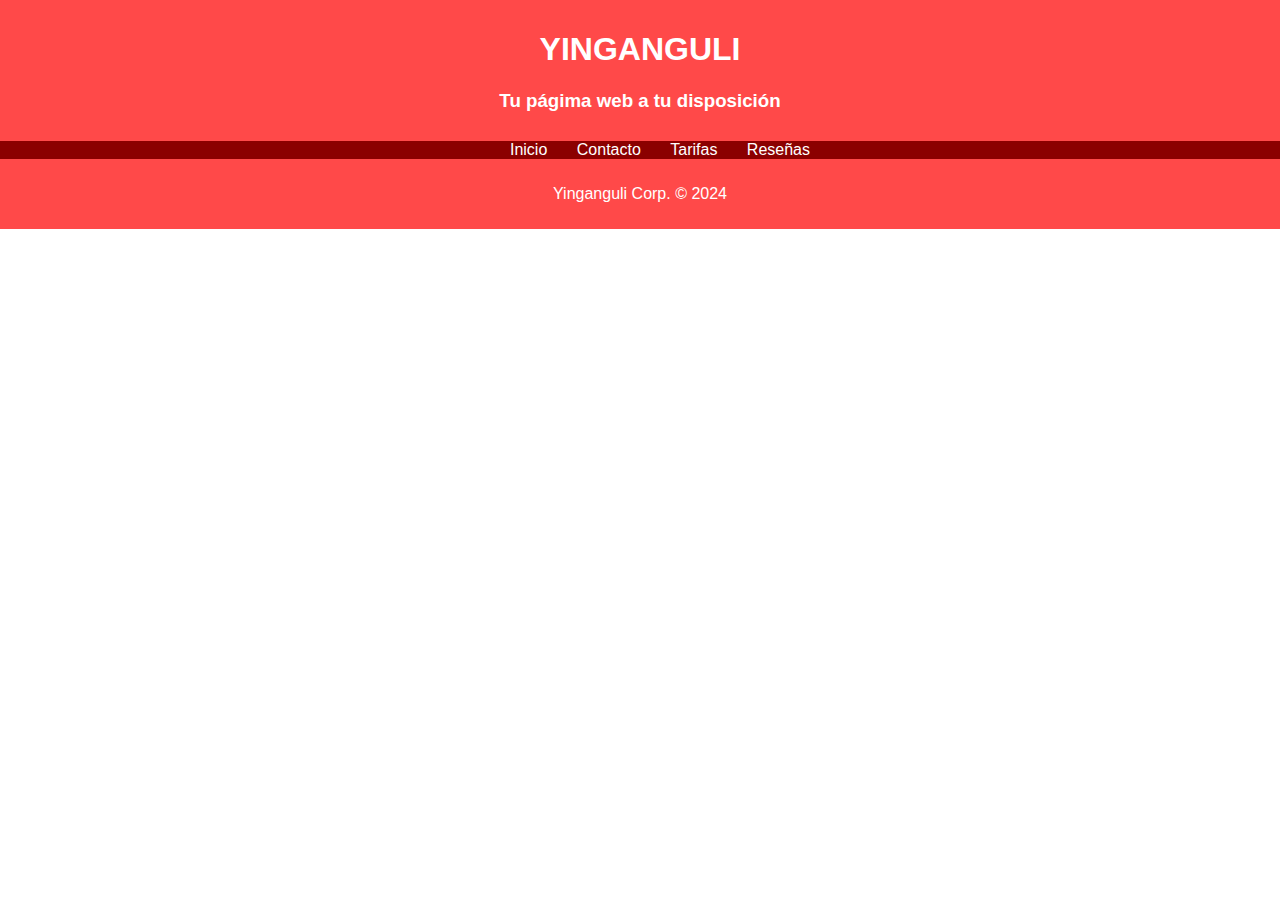
==== index.html @ 8d048499 "asda" ====
<!DOCTYPE html>
<html lang="en">
<head>
    <meta charset="UTF-8">
    <meta name="viewport" content="width=device-width, initial-scale=1.0">
    <title>Yinganguli</title>
    <link rel="stylesheet" href="yinganguli.css">
</head>
<body>
    <header>
        <h1>YINGANGULI</h1>
        <h3>Tu págima web a tu disposición</h3>
    </header>
    <nav>
        <ul>
            <li><a href="index.html">Inicio</a></li>
            <li><a href="contacto.html">Contacto</a></li>
            <li><a href="tarifas.html">Tarifas</a></li>
            <li><a href="reseñas.html">Reseñas</a></li>
        </ul>


    </nav>
    <main></main>
    <footer>
        <p>Yinganguli Corp. &copy; 2024</p>
    </footer>
</body>
</html>
---- yinganguli.css ----
body {
    margin:0;
    padding: 0;
    font-family: Arial, Helvetica, sans-serif;
}

header,footer {
    background-color: #ff4949;
    text-align: center;
    padding: 10px;
    color: white;
}

header {
    position: sticky;
    top: 0;
}

nav{
    text-align: center;
    color: white;
    background-color: darkred;

}

nav ul{
    list-style: none;
    word-spacing: 25px;
    display: inline;
}
    
nav ul li{
    display: inline;
}

a {
    text-decoration: none;
    color: white;
}
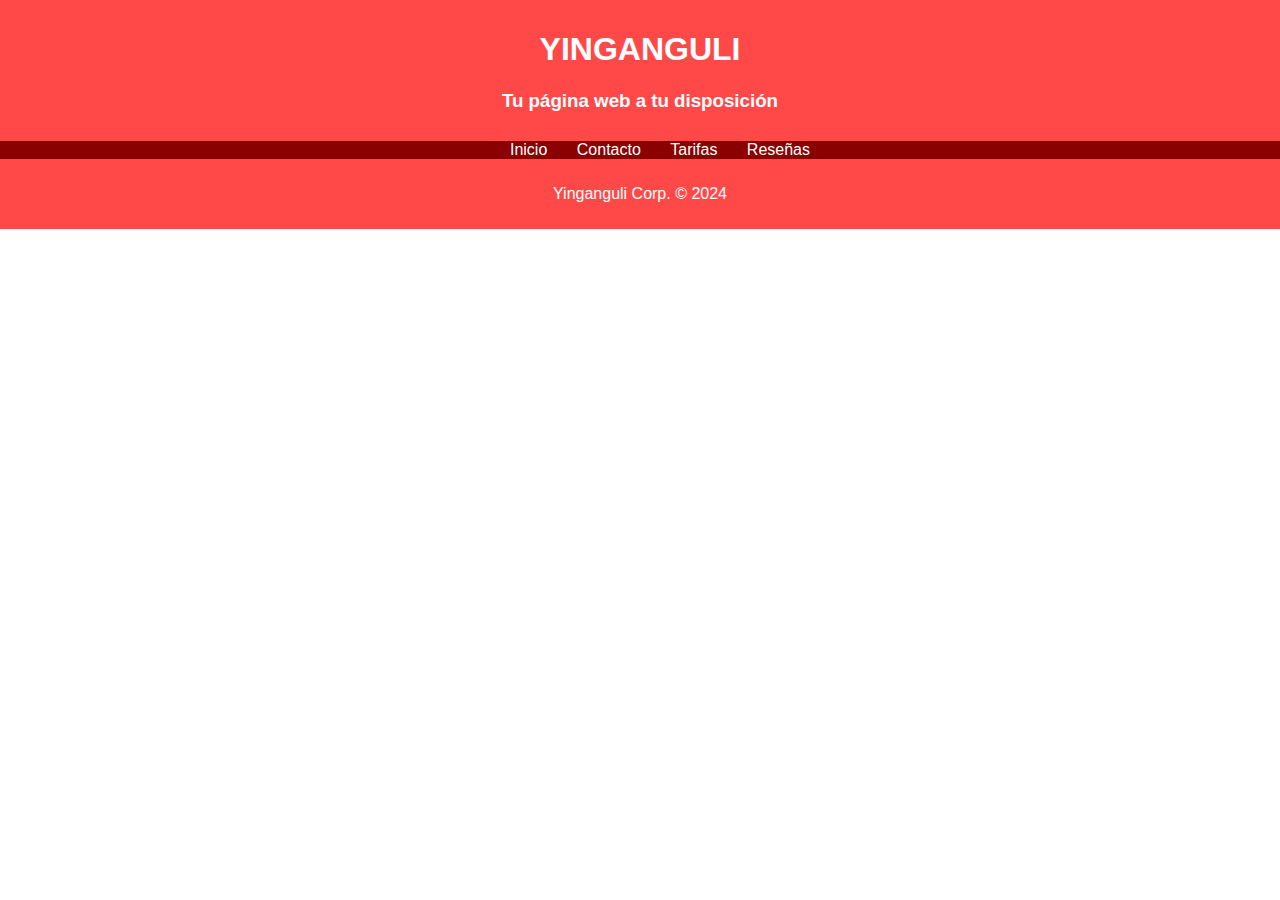
==== commit d99f8a18: "Add files via upload" ====
--- a/index.html
+++ b/index.html
@@ -9,7 +9,7 @@
 <body>
     <header>
         <h1>YINGANGULI</h1>
-        <h3>Tu págima web a tu disposición</h3>
+        <h3>Tu página web a tu disposición</h3>
     </header>
     <nav>
         <ul>
--- a/yinganguli.css
+++ b/yinganguli.css
@@ -37,3 +37,34 @@
     text-decoration: none;
     color: white;
 }
+h2 {
+    text-align: center;
+}
+
+table,th,td, form {
+    border: solid 1px black;
+    border-collapse: collapse;
+    text-align: center;
+}
+
+table, form{
+    margin: auto;
+
+}
+
+th,td {
+    width: 28%;
+}
+
+th, form {
+    background-color: #ffcdcd;
+}
+
+form{
+    border-radius: 5%;
+    width: 30%;
+}
+
+.textoArribaIzquierda {
+    text-align: start;
+}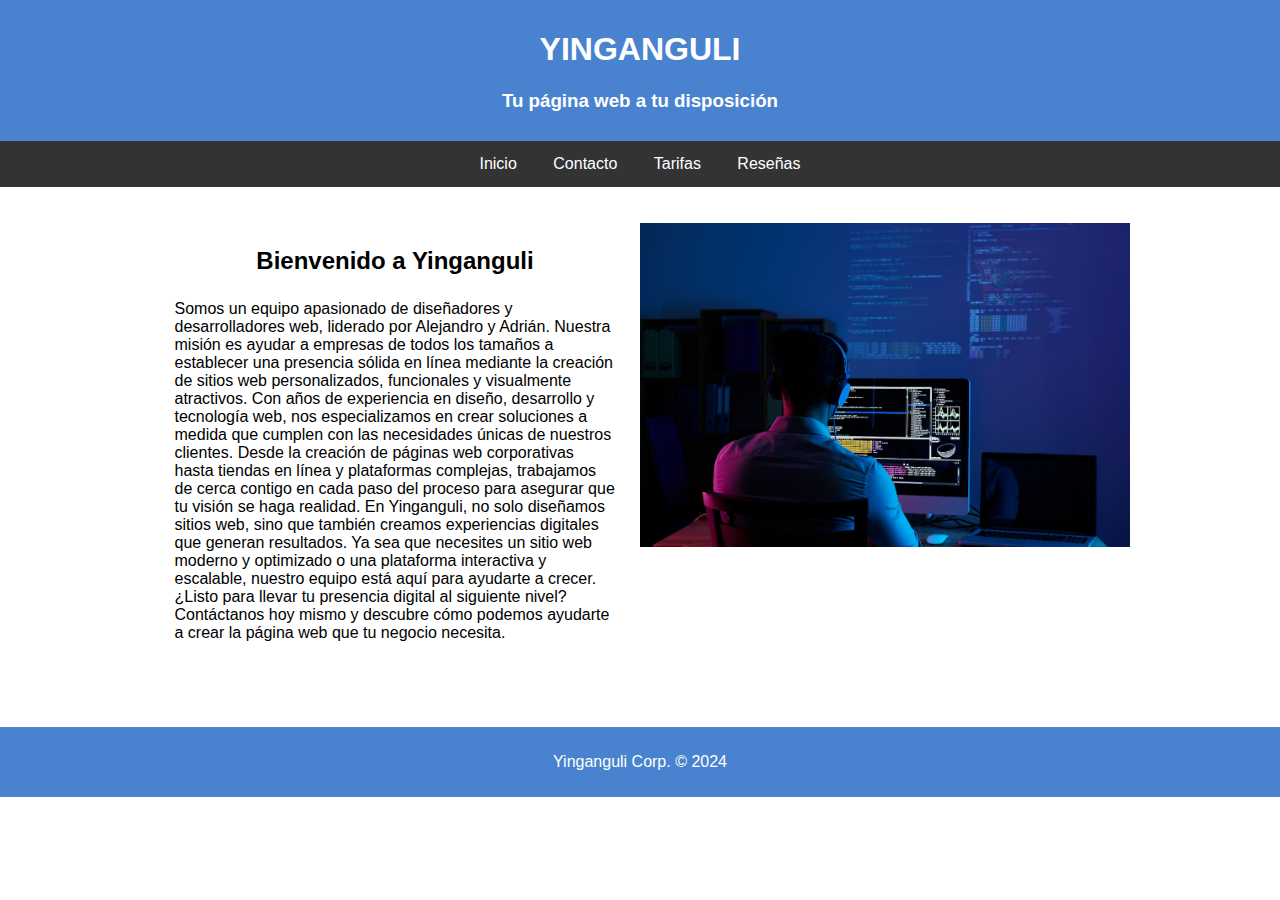
==== commit 49015fa5: "dsa" ====
--- a/index.html
+++ b/index.html
@@ -5,6 +5,7 @@
     <meta name="viewport" content="width=device-width, initial-scale=1.0">
     <title>Yinganguli</title>
     <link rel="stylesheet" href="yinganguli.css">
+    <link rel="stylesheet" href="framwork.css">
 </head>
 <body>
     <header>
@@ -18,10 +19,27 @@
             <li><a href="tarifas.html">Tarifas</a></li>
             <li><a href="reseñas.html">Reseñas</a></li>
         </ul>
+    </nav>
+    <main>
+        <br> <br>
+        <div class="wrapper">
+            <div class="row">
+                <div class="col span6">
+                    <h2 class="subtitulo">Bienvenido a Yinganguli</h2>
+                    <p class="subtitulo"> Somos un equipo apasionado de diseñadores y desarrolladores web, liderado por Alejandro y Adrián. Nuestra misión es ayudar a empresas de todos los tamaños a establecer una presencia sólida en línea mediante la creación de sitios web personalizados, funcionales y visualmente atractivos.
+                        Con años de experiencia en diseño, desarrollo y tecnología web, nos especializamos en crear soluciones a medida que cumplen con las necesidades únicas de nuestros clientes. Desde la creación de páginas web corporativas hasta tiendas en línea y plataformas complejas, trabajamos de cerca contigo en cada paso del proceso para asegurar que tu visión se haga realidad.
+                        En Yinganguli, no solo diseñamos sitios web, sino que también creamos experiencias digitales que generan resultados. Ya sea que necesites un sitio web moderno y optimizado o una plataforma interactiva y escalable, nuestro equipo está aquí para ayudarte a crecer.
+                        ¿Listo para llevar tu presencia digital al siguiente nivel?
+                        Contáctanos hoy mismo y descubre cómo podemos ayudarte a crear la página web que tu negocio necesita.</p>
+                </div>
+                <div class="col span6">
+                    <img src="img/Recurso1.png" class="foto">
+                </div>
+            </div>
+        </div>
 
-
-    </nav>
-    <main></main>
+        <br><br><br><br><br><br><br><br><br><br><br><br><br><br><br><br><br><br><br><br><br><br><br><br><br><br><br><br>
+    </main>
     <footer>
         <p>Yinganguli Corp. &copy; 2024</p>
     </footer>
--- a/yinganguli.css
+++ b/yinganguli.css
@@ -5,7 +5,7 @@
 }
 
 header,footer {
-    background-color: #ff4949;
+    background-color: #4983cf;
     text-align: center;
     padding: 10px;
     color: white;
@@ -17,26 +17,35 @@
 }
 
 nav{
-    text-align: center;
     color: white;
-    background-color: darkred;
-
 }
 
-nav ul{
-    list-style: none;
-    word-spacing: 25px;
-    display: inline;
-}
-    
-nav ul li{
-    display: inline;
+nav ul {
+  list-style-type: none;
+  margin: 0;
+  padding: 0;
+  overflow: hidden;
+  background-color: #333;
+  text-align: center;
+  
 }
 
-a {
-    text-decoration: none;
-    color: white;
+nav ul li {
+    display: inline-block;
 }
+
+nav ul li a {
+  display: block;
+  color: white;
+  text-align: center;
+  padding: 14px 16px;
+  text-decoration: none;
+}
+
+nav ul li a:hover {
+  background-color: #111;
+}
+
 h2 {
     text-align: center;
 }
@@ -57,7 +66,7 @@
 }
 
 th, form {
-    background-color: #ffcdcd;
+    background-color: #a8ceff;
 }
 
 form{
@@ -67,4 +76,17 @@
 
 .textoArribaIzquierda {
     text-align: start;
+}
+
+.active {
+    background-color: #04AA6D;
+  }
+
+.foto {
+    width: 100%;
+}
+
+.subtitulo {
+    width: 90%;
+    margin: 5%;
 }--- a/framwork.css
+++ b/framwork.css
@@ -0,0 +1,35 @@
+:root{
+    --base:980;
+    --tbase:calc(var(--base) * 1px);;
+    --tcolumna:calc(var(--tbase) / 12);
+}
+
+*{
+    box-sizing: border-box;
+}
+
+.wrapper{
+    width: var(--tbase);
+    margin: 0 auto;
+}
+
+.row {
+    clear: both;
+}
+
+.col {
+    float: left;
+    width: var(--tcolumna);
+}
+
+.col.span2{width: calc(var(--tcolumna) * 2);}
+.col.span3{width: calc(var(--tcolumna) * 3);}
+.col.span4{width: calc(var(--tcolumna) * 4);}
+.col.span5{width: calc(var(--tcolumna) * 5);}
+.col.span6{width: calc(var(--tcolumna) * 6);}
+.col.span7{width: calc(var(--tcolumna) * 7);}
+.col.span8{width: calc(var(--tcolumna) * 8);}
+.col.span9{width: calc(var(--tcolumna) * 9);}
+.col.span10{width: calc(var(--tcolumna) * 10);}
+.col.span11{width: calc(var(--tcolumna) * 11);}
+.col.span12{width: calc(var(--tcolumna) * 12);}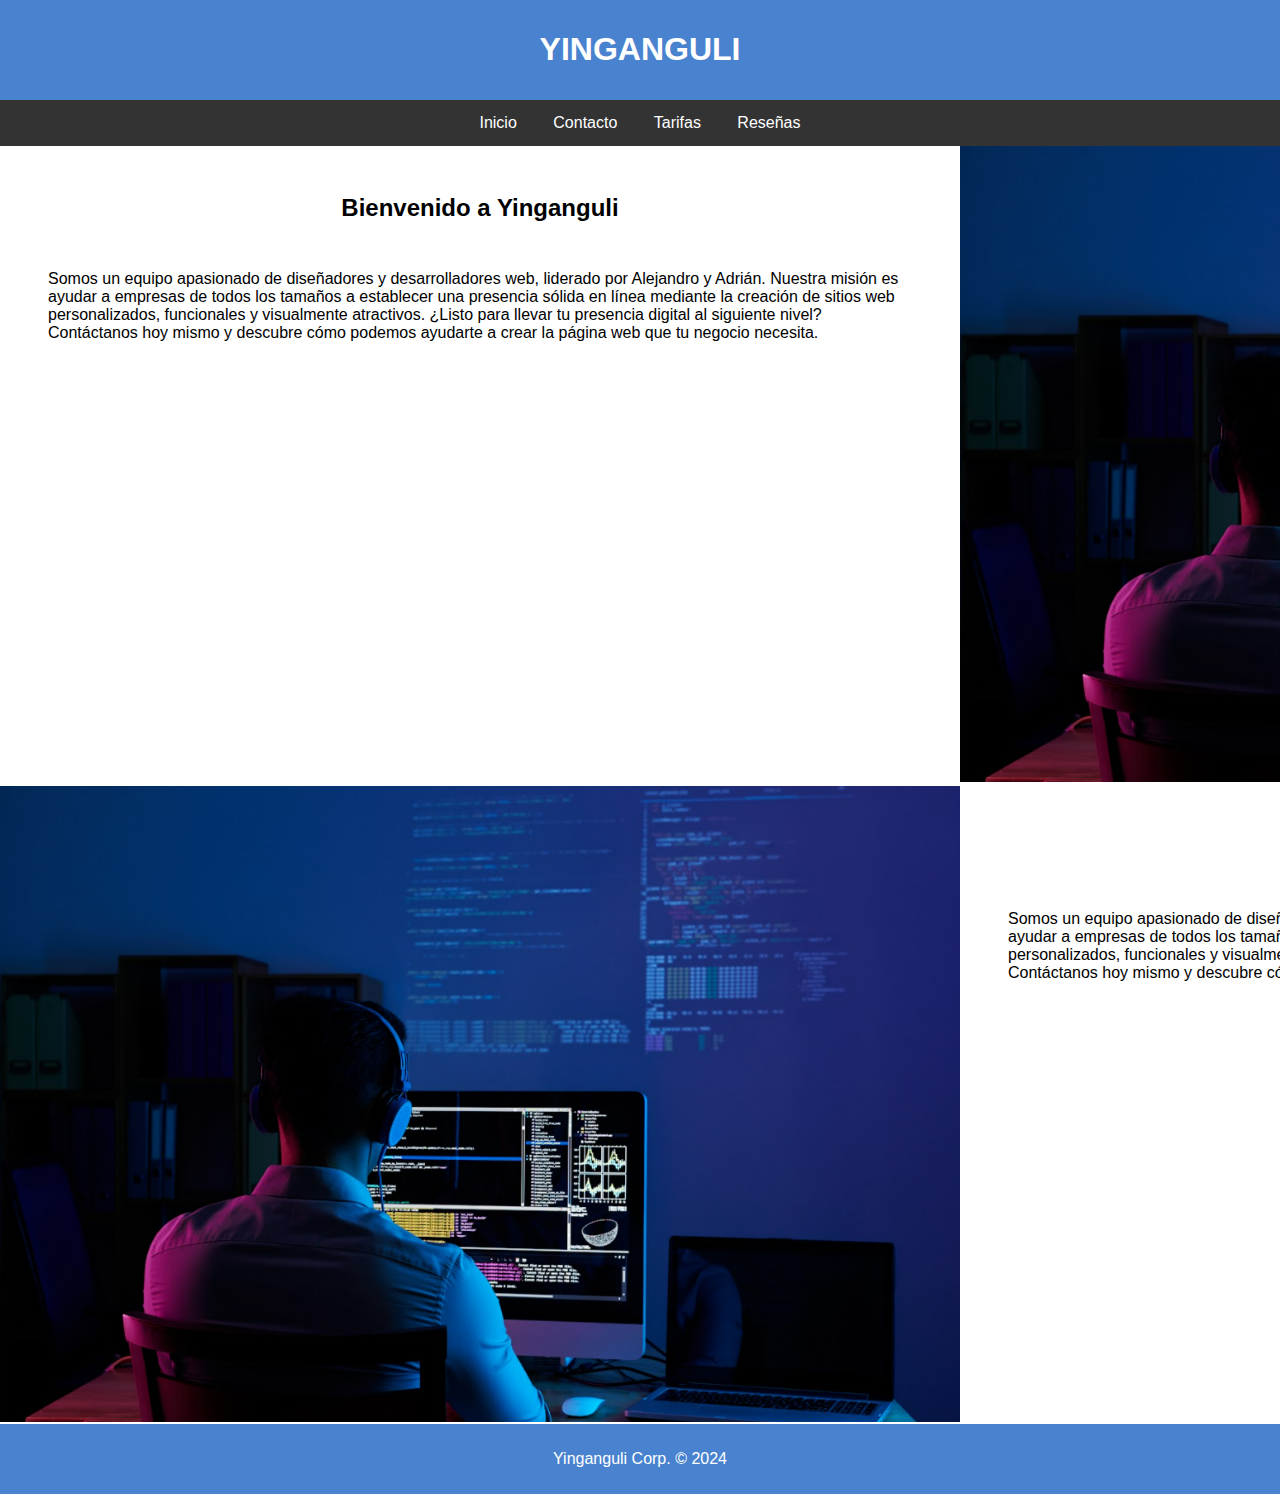
==== commit 5c725869: "Add files via upload" ====
--- a/index.html
+++ b/index.html
@@ -10,7 +10,6 @@
 <body>
     <header>
         <h1>YINGANGULI</h1>
-        <h3>Tu página web a tu disposición</h3>
     </header>
     <nav>
         <ul>
@@ -21,24 +20,31 @@
         </ul>
     </nav>
     <main>
-        <br> <br>
         <div class="wrapper">
             <div class="row">
                 <div class="col span6">
                     <h2 class="subtitulo">Bienvenido a Yinganguli</h2>
                     <p class="subtitulo"> Somos un equipo apasionado de diseñadores y desarrolladores web, liderado por Alejandro y Adrián. Nuestra misión es ayudar a empresas de todos los tamaños a establecer una presencia sólida en línea mediante la creación de sitios web personalizados, funcionales y visualmente atractivos.
-                        Con años de experiencia en diseño, desarrollo y tecnología web, nos especializamos en crear soluciones a medida que cumplen con las necesidades únicas de nuestros clientes. Desde la creación de páginas web corporativas hasta tiendas en línea y plataformas complejas, trabajamos de cerca contigo en cada paso del proceso para asegurar que tu visión se haga realidad.
-                        En Yinganguli, no solo diseñamos sitios web, sino que también creamos experiencias digitales que generan resultados. Ya sea que necesites un sitio web moderno y optimizado o una plataforma interactiva y escalable, nuestro equipo está aquí para ayudarte a crecer.
                         ¿Listo para llevar tu presencia digital al siguiente nivel?
                         Contáctanos hoy mismo y descubre cómo podemos ayudarte a crear la página web que tu negocio necesita.</p>
                 </div>
                 <div class="col span6">
                     <img src="img/Recurso1.png" class="foto">
                 </div>
+
+                <div class="col span6">
+                    <img src="img/Recurso1.png" class="foto">
+                </div>
+                <div class="col span6">
+                    <h2 class="subtitulo">Bienvenido a Yinganguli</h2>
+                    <p class="subtitulo"> Somos un equipo apasionado de diseñadores y desarrolladores web, liderado por Alejandro y Adrián. Nuestra misión es ayudar a empresas de todos los tamaños a establecer una presencia sólida en línea mediante la creación de sitios web personalizados, funcionales y visualmente atractivos.
+                        ¿Listo para llevar tu presencia digital al siguiente nivel?
+                        Contáctanos hoy mismo y descubre cómo podemos ayudarte a crear la página web que tu negocio necesita.</p>
+                </div>
             </div>
         </div>
-
-        <br><br><br><br><br><br><br><br><br><br><br><br><br><br><br><br><br><br><br><br><br><br><br><br><br><br><br><br>
+        <br><br><br><br><br><br><br><br><br><br><br><br><br><br><br><br><br><br><br><br><br><br><br><br><br><br><br><br><br><br><br><br><br><br><br>
+        <br><br><br><br><br><br><br><br><br><br><br><br><br><br><br><br><br><br><br><br><br><br><br><br><br><br><br><br><br><br><br><br><br><br><br><br>
     </main>
     <footer>
         <p>Yinganguli Corp. &copy; 2024</p>
--- a/yinganguli.css
+++ b/yinganguli.css
@@ -1,3 +1,11 @@
+body {
+    overflow: scroll; /* Asegúrate de permitir desplazamiento */
+}
+
+::-webkit-scrollbar {
+    display: none; /* Ocultar la barra de desplazamiento en navegadores WebKit */
+}
+
 body {
     margin:0;
     padding: 0;
@@ -11,7 +19,7 @@
     color: white;
 }
 
-header {
+header{
     position: sticky;
     top: 0;
 }
--- a/framwork.css
+++ b/framwork.css
@@ -1,5 +1,5 @@
 :root{
-    --base:980;
+    --base:1920;
     --tbase:calc(var(--base) * 1px);;
     --tcolumna:calc(var(--tbase) / 12);
 }
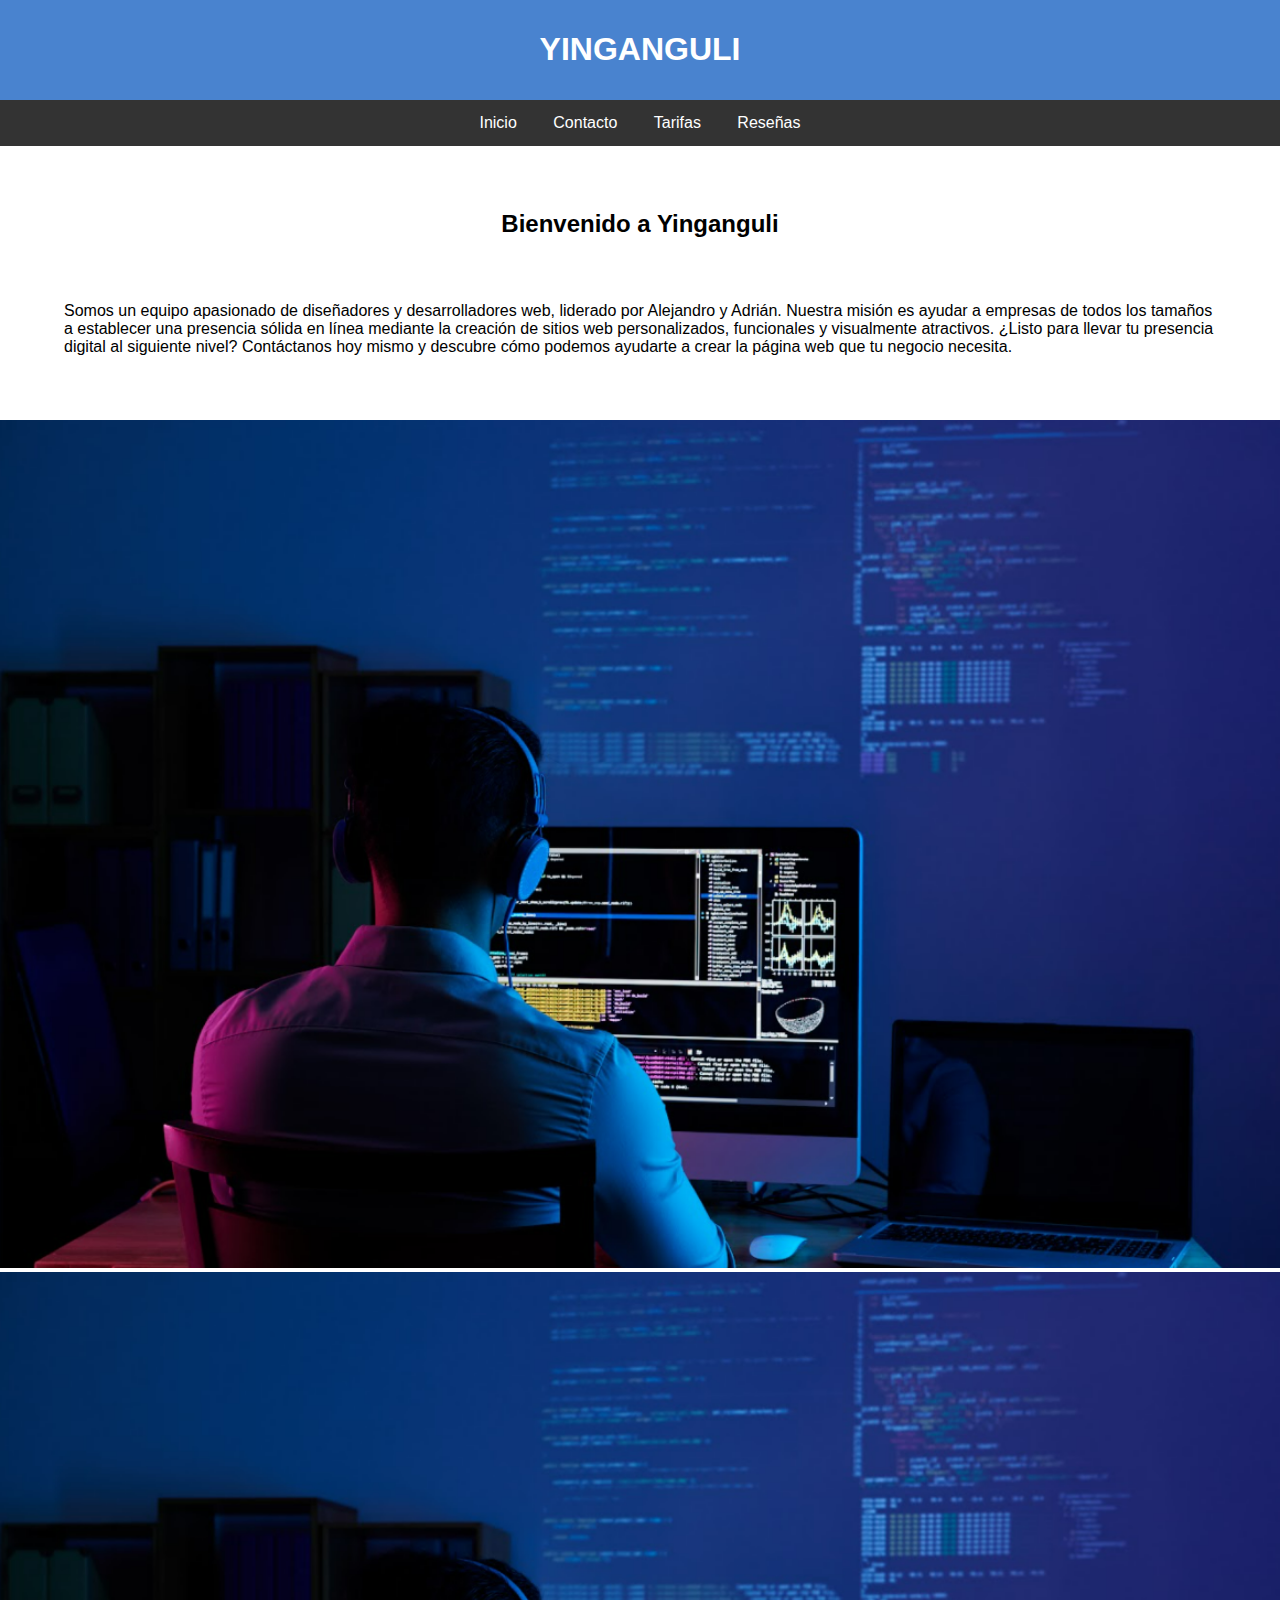
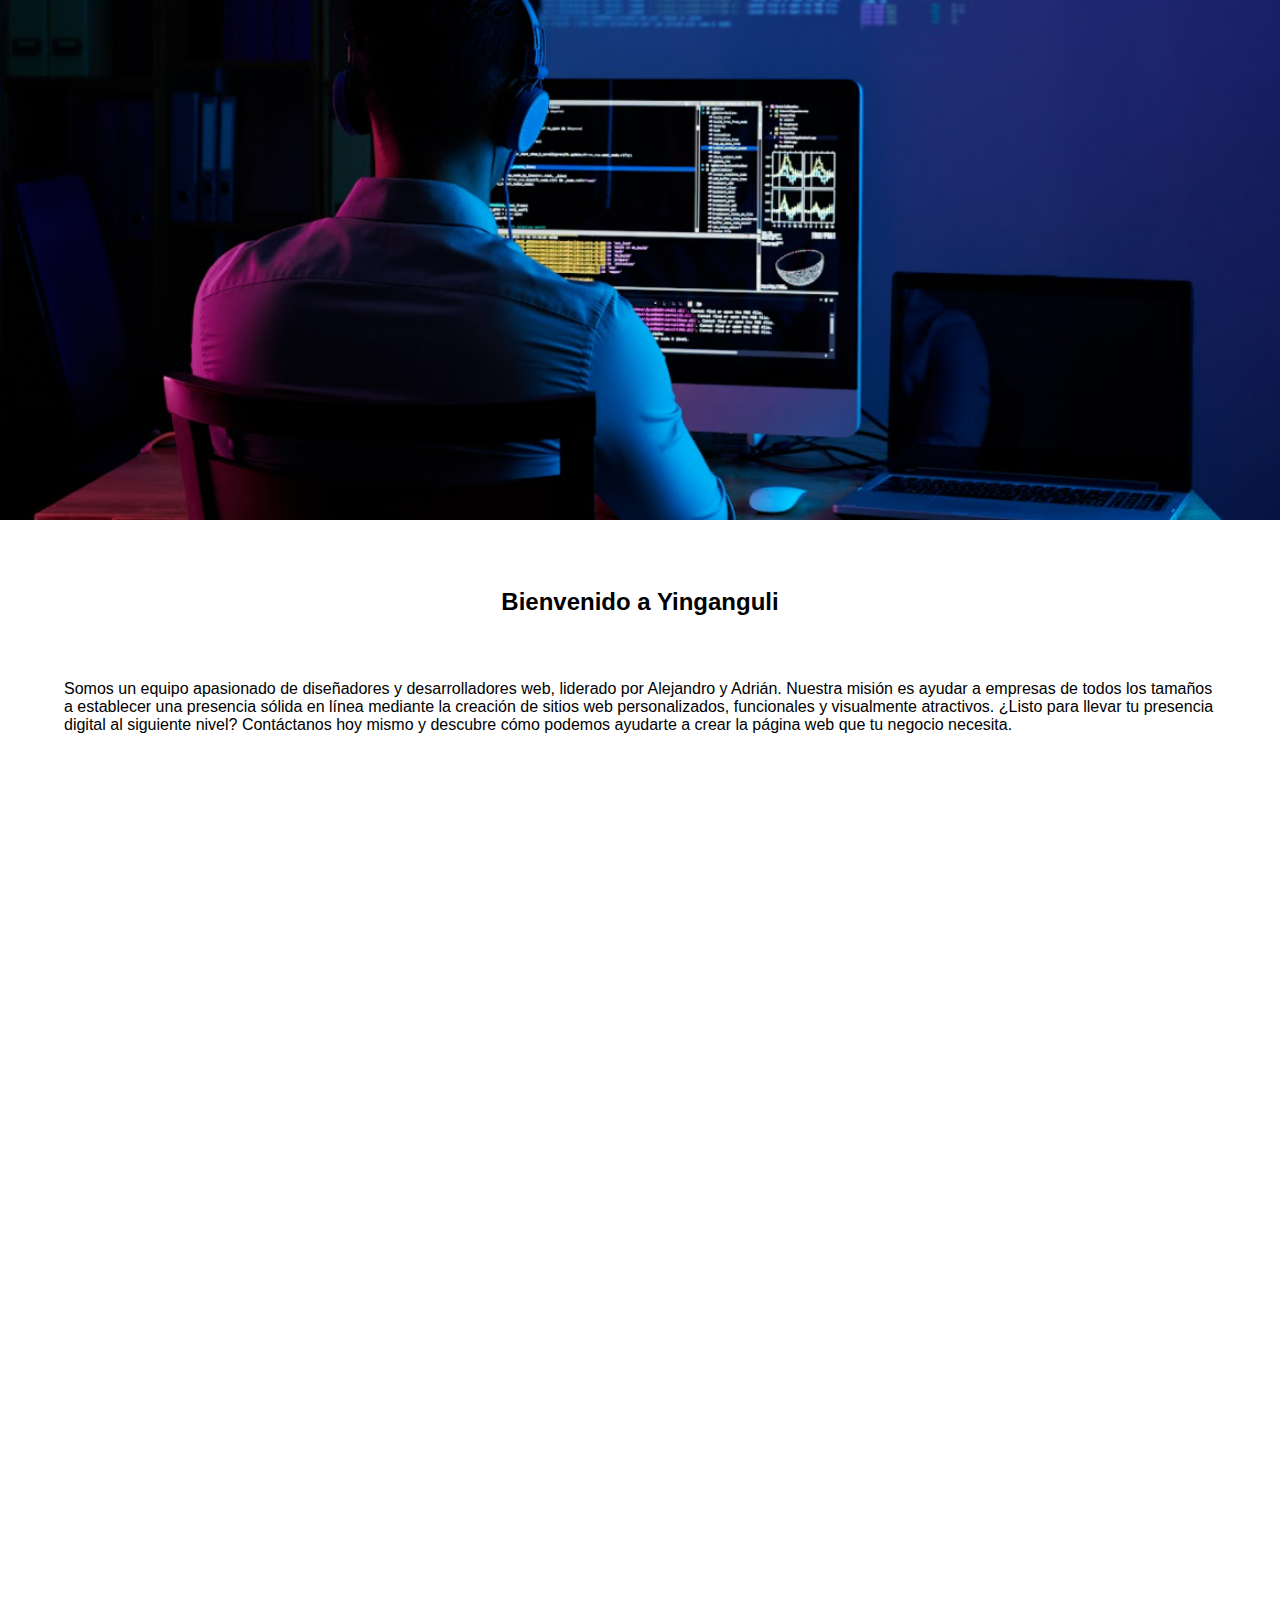
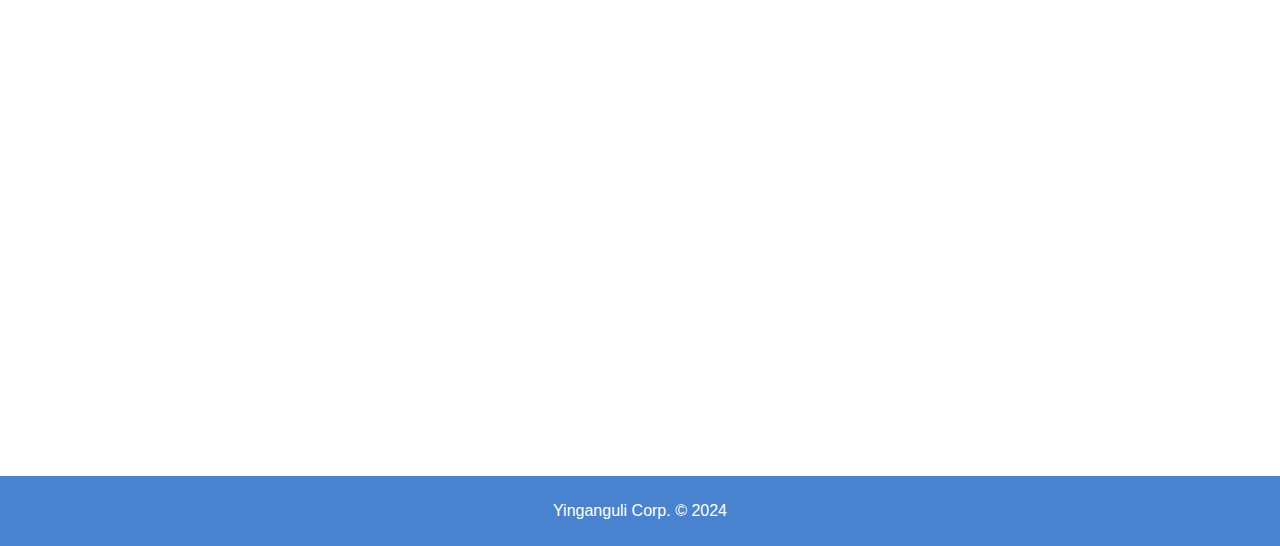
==== commit 515e3203: "4-11-2024" ====
--- a/index.html
+++ b/index.html
@@ -1,5 +1,6 @@
 <!DOCTYPE html>
 <html lang="en">
+
 <head>
     <meta charset="UTF-8">
     <meta name="viewport" content="width=device-width, initial-scale=1.0">
@@ -7,6 +8,7 @@
     <link rel="stylesheet" href="yinganguli.css">
     <link rel="stylesheet" href="framwork.css">
 </head>
+
 <body>
     <header>
         <h1>YINGANGULI</h1>
@@ -20,29 +22,24 @@
         </ul>
     </nav>
     <main>
-        <div class="wrapper">
-            <div class="row">
-                <div class="col span6">
-                    <h2 class="subtitulo">Bienvenido a Yinganguli</h2>
-                    <p class="subtitulo"> Somos un equipo apasionado de diseñadores y desarrolladores web, liderado por Alejandro y Adrián. Nuestra misión es ayudar a empresas de todos los tamaños a establecer una presencia sólida en línea mediante la creación de sitios web personalizados, funcionales y visualmente atractivos.
-                        ¿Listo para llevar tu presencia digital al siguiente nivel?
-                        Contáctanos hoy mismo y descubre cómo podemos ayudarte a crear la página web que tu negocio necesita.</p>
-                </div>
-                <div class="col span6">
-                    <img src="img/Recurso1.png" class="foto">
-                </div>
+        <h2 class="subtitulo">Bienvenido a Yinganguli</h2>
+        <p class="subtitulo"> Somos un equipo apasionado de diseñadores y desarrolladores web, liderado por Alejandro y
+            Adrián. Nuestra misión es ayudar a empresas de todos los tamaños a establecer una presencia sólida en línea
+            mediante la creación de sitios web personalizados, funcionales y visualmente atractivos.
+            ¿Listo para llevar tu presencia digital al siguiente nivel?
+            Contáctanos hoy mismo y descubre cómo podemos ayudarte a crear la página web que tu negocio necesita.</p>
 
-                <div class="col span6">
-                    <img src="img/Recurso1.png" class="foto">
-                </div>
-                <div class="col span6">
-                    <h2 class="subtitulo">Bienvenido a Yinganguli</h2>
-                    <p class="subtitulo"> Somos un equipo apasionado de diseñadores y desarrolladores web, liderado por Alejandro y Adrián. Nuestra misión es ayudar a empresas de todos los tamaños a establecer una presencia sólida en línea mediante la creación de sitios web personalizados, funcionales y visualmente atractivos.
-                        ¿Listo para llevar tu presencia digital al siguiente nivel?
-                        Contáctanos hoy mismo y descubre cómo podemos ayudarte a crear la página web que tu negocio necesita.</p>
-                </div>
-            </div>
-        </div>
+        <img src="img/Recurso1.png" class="foto">
+
+        <img src="img/Recurso1.png" class="foto">
+
+        <h2 class="subtitulo">Bienvenido a Yinganguli</h2>
+        <p class="subtitulo"> Somos un equipo apasionado de diseñadores y desarrolladores web, liderado por Alejandro y
+            Adrián. Nuestra misión es ayudar a empresas de todos los tamaños a establecer una presencia sólida en línea
+            mediante la creación de sitios web personalizados, funcionales y visualmente atractivos.
+            ¿Listo para llevar tu presencia digital al siguiente nivel?
+            Contáctanos hoy mismo y descubre cómo podemos ayudarte a crear la página web que tu negocio necesita.</p>
+
         <br><br><br><br><br><br><br><br><br><br><br><br><br><br><br><br><br><br><br><br><br><br><br><br><br><br><br><br><br><br><br><br><br><br><br>
         <br><br><br><br><br><br><br><br><br><br><br><br><br><br><br><br><br><br><br><br><br><br><br><br><br><br><br><br><br><br><br><br><br><br><br><br>
     </main>
@@ -50,4 +47,5 @@
         <p>Yinganguli Corp. &copy; 2024</p>
     </footer>
 </body>
+
 </html>--- a/yinganguli.css
+++ b/yinganguli.css
@@ -97,4 +97,25 @@
 .subtitulo {
     width: 90%;
     margin: 5%;
+}
+
+.contenidoIzquierda {
+    width: 30%;
+    float: left;
+    text-align: left;
+    padding-left: 3%;
+}
+
+.formularioIzquierda{
+    width: 30%;
+    float: left;
+    text-align: left;
+    padding-left: 2%;
+    margin-left: 50px;
+}
+
+.textoDerecha {
+    width: 60%;
+    float: left;
+    margin-left: 10px; /* Ajusta el valor según sea necesario */
 }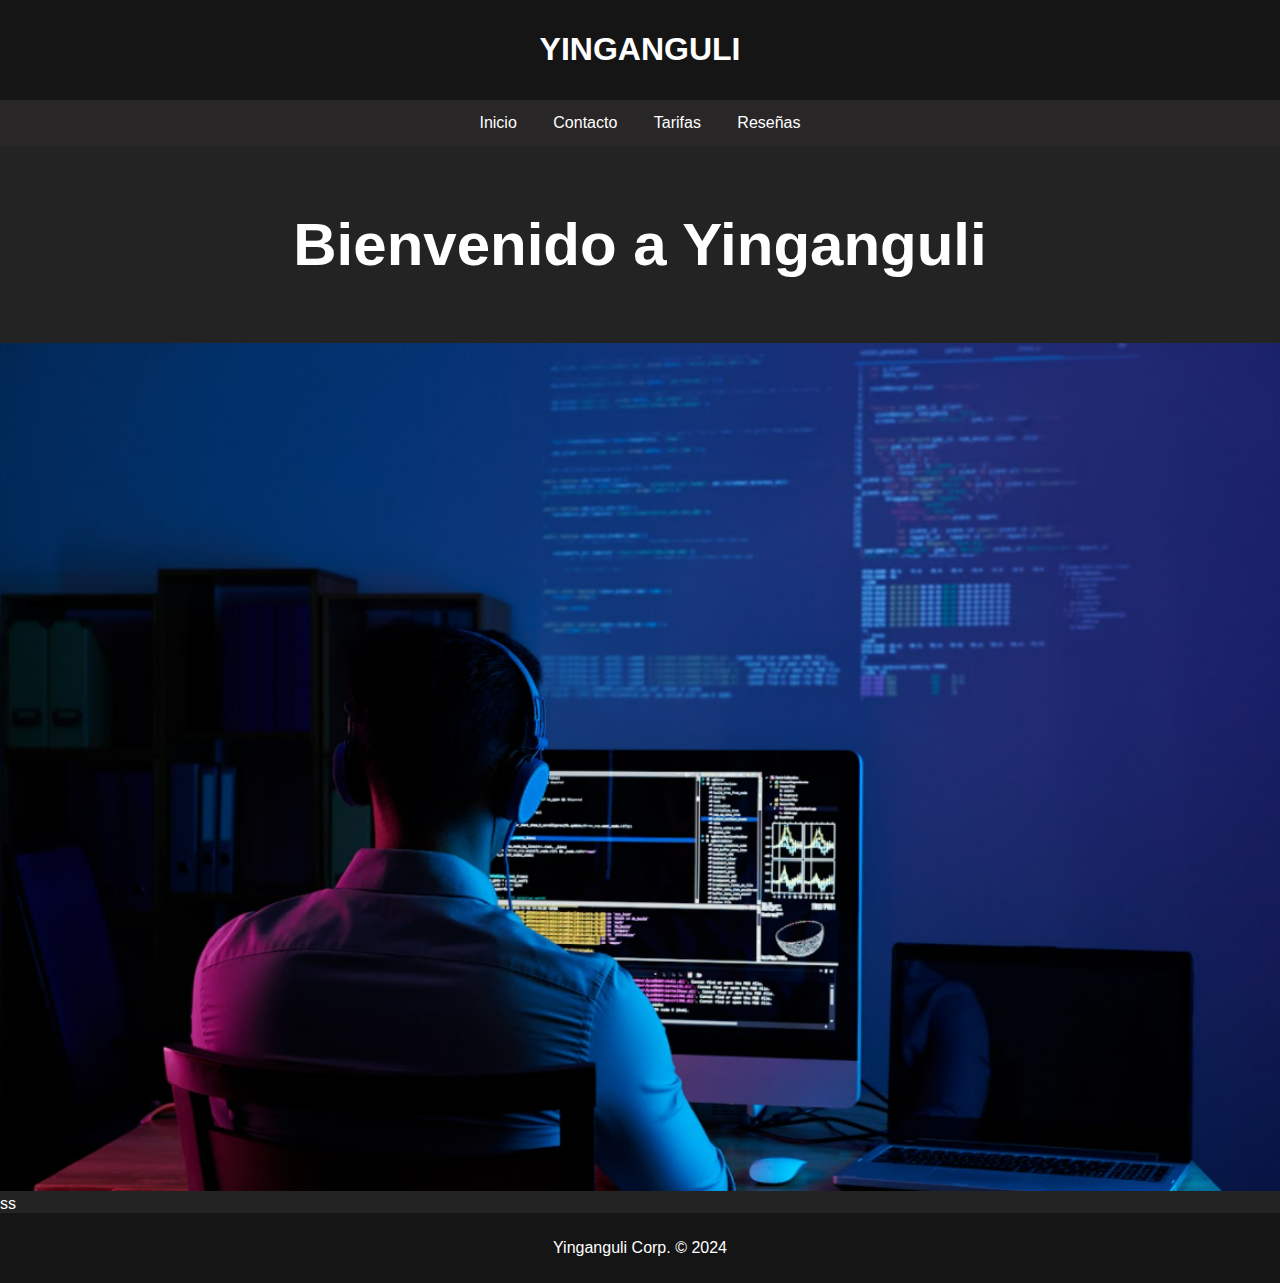
==== commit dd4bbdbe: "a" ====
--- a/index.html
+++ b/index.html
@@ -23,25 +23,9 @@
     </nav>
     <main>
         <h2 class="subtitulo">Bienvenido a Yinganguli</h2>
-        <p class="subtitulo"> Somos un equipo apasionado de diseñadores y desarrolladores web, liderado por Alejandro y
-            Adrián. Nuestra misión es ayudar a empresas de todos los tamaños a establecer una presencia sólida en línea
-            mediante la creación de sitios web personalizados, funcionales y visualmente atractivos.
-            ¿Listo para llevar tu presencia digital al siguiente nivel?
-            Contáctanos hoy mismo y descubre cómo podemos ayudarte a crear la página web que tu negocio necesita.</p>
-
         <img src="img/Recurso1.png" class="foto">
 
-        <img src="img/Recurso1.png" class="foto">
-
-        <h2 class="subtitulo">Bienvenido a Yinganguli</h2>
-        <p class="subtitulo"> Somos un equipo apasionado de diseñadores y desarrolladores web, liderado por Alejandro y
-            Adrián. Nuestra misión es ayudar a empresas de todos los tamaños a establecer una presencia sólida en línea
-            mediante la creación de sitios web personalizados, funcionales y visualmente atractivos.
-            ¿Listo para llevar tu presencia digital al siguiente nivel?
-            Contáctanos hoy mismo y descubre cómo podemos ayudarte a crear la página web que tu negocio necesita.</p>
-
-        <br><br><br><br><br><br><br><br><br><br><br><br><br><br><br><br><br><br><br><br><br><br><br><br><br><br><br><br><br><br><br><br><br><br><br>
-        <br><br><br><br><br><br><br><br><br><br><br><br><br><br><br><br><br><br><br><br><br><br><br><br><br><br><br><br><br><br><br><br><br><br><br><br>
+        ss
     </main>
     <footer>
         <p>Yinganguli Corp. &copy; 2024</p>
--- a/yinganguli.css
+++ b/yinganguli.css
@@ -10,10 +10,12 @@
     margin:0;
     padding: 0;
     font-family: Arial, Helvetica, sans-serif;
+    background-color: #232323;
+    color:white;
 }
 
 header,footer {
-    background-color: #4983cf;
+    background-color: #151516;
     text-align: center;
     padding: 10px;
     color: white;
@@ -33,7 +35,7 @@
   margin: 0;
   padding: 0;
   overflow: hidden;
-  background-color: #333;
+  background-color: #282626;
   text-align: center;
   
 }
@@ -97,6 +99,7 @@
 .subtitulo {
     width: 90%;
     margin: 5%;
+    font-size: 60px;
 }
 
 .contenidoIzquierda {
@@ -118,4 +121,6 @@
     width: 60%;
     float: left;
     margin-left: 10px; /* Ajusta el valor según sea necesario */
-}+}
+
+s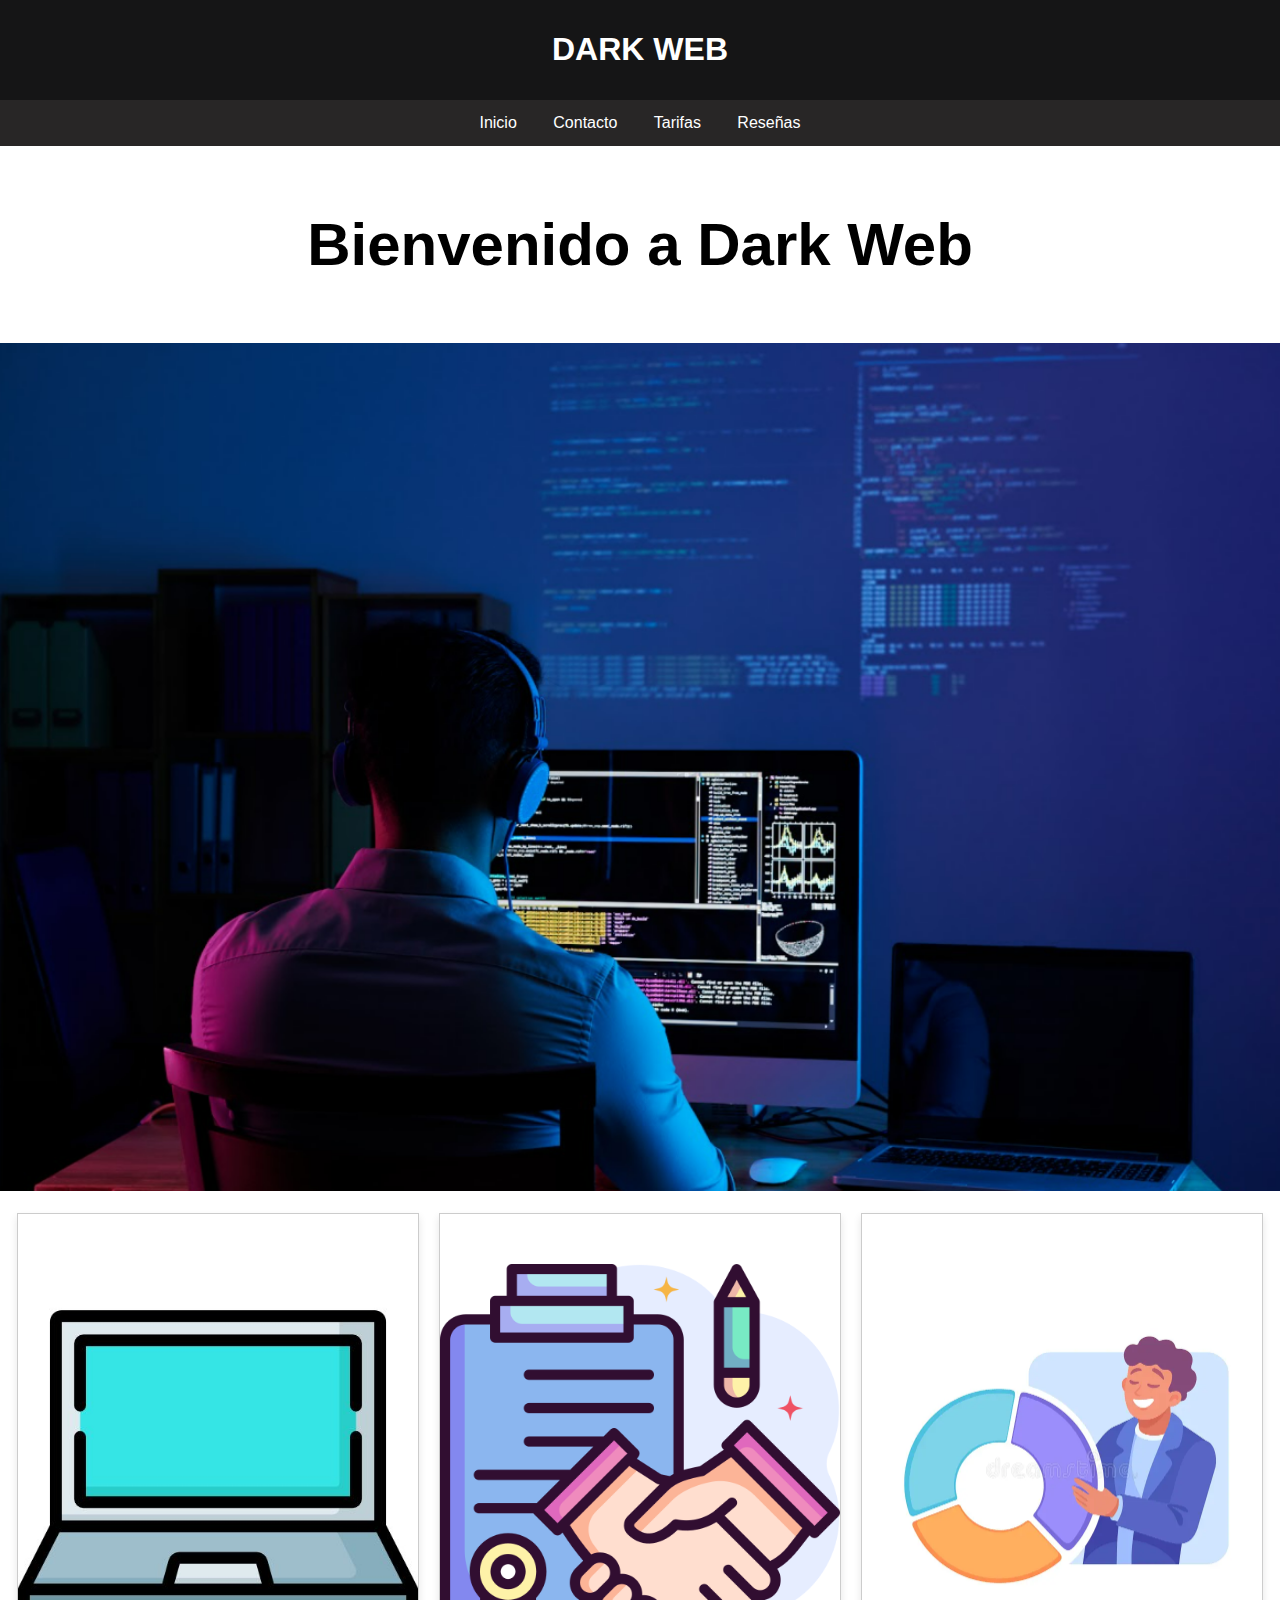
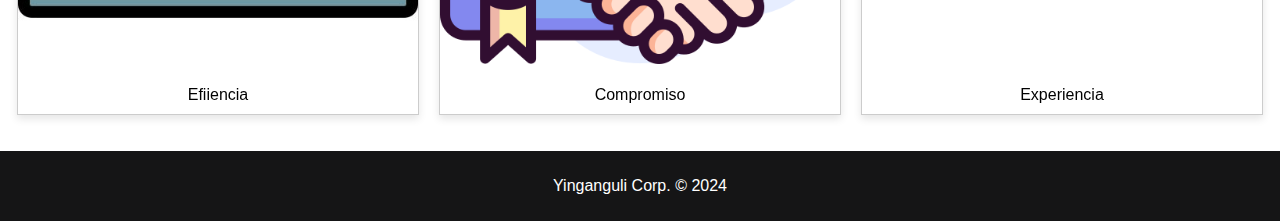
==== commit 23fc33bb: "cambios noche" ====
--- a/index.html
+++ b/index.html
@@ -11,7 +11,7 @@
 
 <body>
     <header>
-        <h1>YINGANGULI</h1>
+        <h1>DARK WEB</h1>
     </header>
     <nav>
         <ul>
@@ -22,10 +22,24 @@
         </ul>
     </nav>
     <main>
-        <h2 class="subtitulo">Bienvenido a Yinganguli</h2>
+        <h2 class="subtitulo">Bienvenido a Dark Web</h2>
         <img src="img/Recurso1.png" class="foto">
-
-        ss
+    <br><br>
+    <div class="imagenes">
+        <div class="imagen">
+            <img src="img/eficiencia.jpg" alt="eficiencia">
+            <p>Efiiencia</p>
+        </div>
+        <div class="imagen">
+            <img src="img/compromiso.png" alt="Imagen 3">
+            <p>Compromiso</p>
+        </div>
+        <div class="imagen">
+            <img src="img/experiencia.webp" alt="Imagen 2">
+            <p>Experiencia</p>
+        </div>
+    </div>
+    <br><br>
     </main>
     <footer>
         <p>Yinganguli Corp. &copy; 2024</p>
--- a/yinganguli.css
+++ b/yinganguli.css
@@ -1,43 +1,46 @@
 body {
-    overflow: scroll; /* Asegúrate de permitir desplazamiento */
+    overflow: scroll;
+    /* Asegúrate de permitir desplazamiento */
 }
 
 ::-webkit-scrollbar {
-    display: none; /* Ocultar la barra de desplazamiento en navegadores WebKit */
+    display: none;
+    /* Ocultar la barra de desplazamiento en navegadores WebKit */
 }
 
 body {
-    margin:0;
+    margin: 0;
     padding: 0;
     font-family: Arial, Helvetica, sans-serif;
-    background-color: #232323;
-    color:white;
-}
-
-header,footer {
+    background-color: #ffffff;
+    color: rgb(0, 0, 0);
+}
+
+header,
+footer {
     background-color: #151516;
     text-align: center;
     padding: 10px;
     color: white;
 }
 
-header{
+header {
     position: sticky;
     top: 0;
 }
 
-nav{
+nav {
     color: white;
 }
 
 nav ul {
-  list-style-type: none;
-  margin: 0;
-  padding: 0;
-  overflow: hidden;
-  background-color: #282626;
-  text-align: center;
-  
+    list-style-type: none;
+    margin: 0;
+    padding: 0;
+    overflow: hidden;
+    background-color: #282626;
+    text-align: center;
+
 }
 
 nav ul li {
@@ -45,44 +48,71 @@
 }
 
 nav ul li a {
-  display: block;
-  color: white;
-  text-align: center;
-  padding: 14px 16px;
-  text-decoration: none;
+    display: block;
+    color: white;
+    text-align: center;
+    padding: 14px 16px;
+    text-decoration: none;
 }
 
 nav ul li a:hover {
-  background-color: #111;
+    background-color: #111;
 }
 
 h2 {
     text-align: center;
 }
 
-table,th,td, form {
+form {
     border: solid 1px black;
     border-collapse: collapse;
     text-align: center;
-}
-
-table, form{
+    box-shadow: 5px 5px 15px rgba(0, 0, 0, 0.3);
+}
+
+
+form {
     margin: auto;
 
 }
 
-th,td {
-    width: 28%;
-}
-
-th, form {
-    background-color: #a8ceff;
-}
-
-form{
+
+
+form {
+    background-color: #3d3d3d;
+    color: white;
+}
+
+form {
     border-radius: 5%;
     width: 30%;
-}
+    margin: 0 auto;
+    padding: 20px;
+
+}
+
+button {
+    width: 100%;
+    padding: 10px;
+    background-color: grey;
+    color: #fff;
+    border: none;
+    border-radius: 5px;
+    cursor: pointer;
+    font-size: 1rem;
+}
+
+button:hover {
+    background-color: #555;
+}
+
+input,
+textarea {
+    margin-bottom: 15px;
+    border: 1.5px solid black;
+    padding: 10px;
+}
+
 
 .textoArribaIzquierda {
     text-align: start;
@@ -90,11 +120,8 @@
 
 .active {
     background-color: #04AA6D;
-  }
-
-.foto {
-    width: 100%;
-}
+}
+
 
 .subtitulo {
     width: 90%;
@@ -109,8 +136,8 @@
     padding-left: 3%;
 }
 
-.formularioIzquierda{
-    width: 30%;
+.formularioIzquierda {
+    width: 40%;
     float: left;
     text-align: left;
     padding-left: 2%;
@@ -120,7 +147,201 @@
 .textoDerecha {
     width: 60%;
     float: left;
-    margin-left: 10px; /* Ajusta el valor según sea necesario */
-}
-
-s+    margin-left: 10px;
+    text-align: right;
+}
+
+.fondoPrueba {
+    background: linear-gradient(black, rgb(68, 68, 68), black);
+}
+
+.textoAmarillo {
+    color: #f1c40f;
+}
+
+
+
+.grupo-formulario {
+    display: flex;
+    gap: 10px;
+}
+
+.grupo-formulario input {
+    flex: 1;
+    /* Ajusta el ancho automáticamente */
+}
+
+.form-contacto {
+    display: flex;
+    flex-direction: column;
+    gap: 15px;
+}
+
+.checkbox-group {
+    text-align: left;
+    font-size: 0.9rem;
+    color: white;
+    display: flex;
+    align-items: flex-start;
+    gap: 10px;
+}
+
+.informacion-empresa {
+    flex-basis: 35%;
+    padding: 20px;
+    color: #fff;
+    border-radius: 10px;
+
+}
+
+.informacion-empresa h2 {
+    margin-bottom: 15px;
+    color: #f1c40f;
+}
+
+.informacion-empresa p {
+    padding-left: 50%;
+    margin: 10px 0;
+    line-height: 1.6;
+}
+
+.social-icon {
+    width: 32px;
+    height: 32px; 
+    margin-top: 5px;
+    margin-right: 10px; 
+    transition: transform 0.3s;
+    border-radius: 50%;
+}
+
+
+.social-icon:hover {
+    transform: scale(1.2);
+}
+
+.imagenes {
+    display: flex;
+    justify-content: center;
+    gap: 20px;
+}
+
+.imagen {
+    border: 1px solid #ccc;
+    box-shadow: 0 4px 8px rgba(0, 0, 0, 0.1);
+    transition: transform 0.3s ease;
+    width: 400px;
+    height: 500px;
+    overflow: hidden;
+    display: flex;
+    flex-direction: column;
+    align-items: center;
+    justify-content: center;
+    position: relative;
+    /* Necesario para posicionar el <p> absolutamente */
+}
+
+.imagen img {
+    display: block;
+    width: 100%;
+    height: auto;
+    max-height: 80%;
+}
+
+.imagen p {
+    margin: 0;
+    padding: 10px 0;
+    text-align: center;
+    position: absolute;
+    bottom: 0;
+    /* Posiciona el <p> en la parte inferior del contenedor */
+    width: 100%;
+    /* Asegura que el <p> ocupe todo el ancho del contenedor */
+    background-color: rgba(255, 255, 255, 0.8);
+    /* Fondo semitransparente para mejor legibilidad */
+}
+
+.imagen:hover {
+    transform: scale(1.05);
+    /* Agranda la imagen un 5% */
+}
+
+.tarifas {
+    display: flex;
+    justify-content: center;
+    gap: 20px;
+    margin-top: 20px;
+}
+
+.tarifa {
+    border: 1px solid #ccc;
+    border-radius: 10px;
+    box-shadow: 0 4px 8px rgba(0, 0, 0, 0.1);
+    padding: 20px;
+    text-align: center;
+    width: 250px;
+    background-color: #fff;
+    display: flex;
+    flex-direction: column;
+    justify-content: space-between;
+    transition: transform 0.3s ease; /* Añade la transición */
+}
+
+.tarifa:hover {
+    transform: scale(1.05); /* Agranda la columna un 5% */
+}
+
+.tarifa h3 {
+    margin-top: 0;
+    font-size: 1.5rem;
+    color: #333;
+}
+
+.tarifa .precio {
+    font-size: 2rem;
+    color: #f1c40f;
+    margin: 10px 0;
+}
+
+.tarifa ul {
+    list-style: none;
+    padding: 0;
+    margin: 20px 0;
+    text-align: left;
+    flex-grow: 1;
+}
+
+.tarifa ul li {
+    margin-bottom: 10px;
+}
+
+.tarifa button {
+    background-color: #f1c40f;
+    color: #fff;
+    border: none;
+    border-radius: 5px;
+    padding: 10px 20px;
+    cursor: pointer;
+    font-size: 1rem;
+    transition: background-color 0.3s ease;
+    align-self: center;
+}
+
+.tarifa button:hover {
+    background-color: #dab10d;
+}
+
+.foto {
+    width: 100%;
+    height: 100%;
+}
+
+.tarifah1 {
+    text-align: center;
+}
+
+.logo {
+    width: 400px;
+    height: auto;
+    margin: -100px auto;
+    display: block;
+}